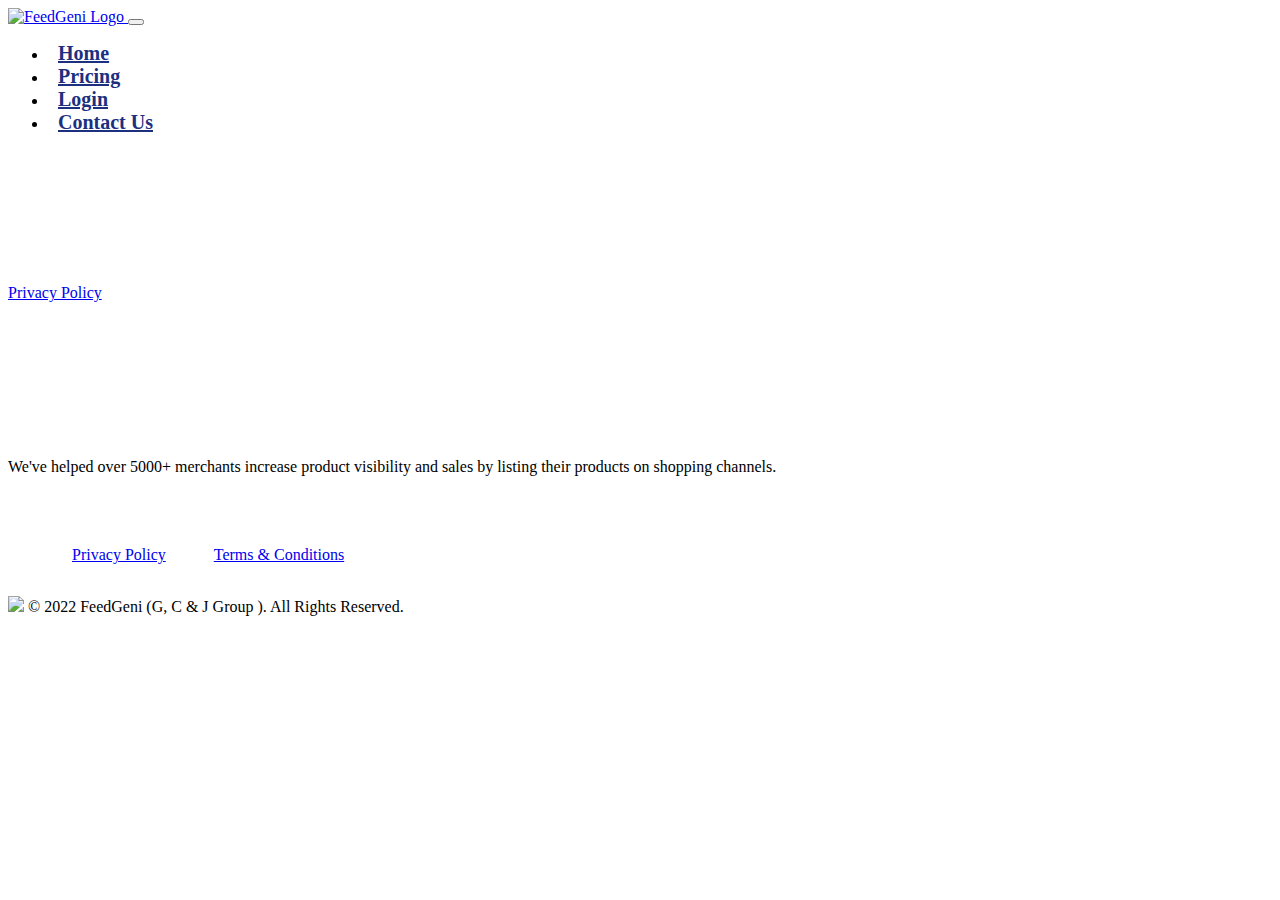
==== privacy_policy.html @ cdf5a478 "Updating homepage, polices" ====
<!DOCTYPE html>
<html lang="en">

<head>
    <!-- Google Tag Manager -->
    <script>
        // Initialize the data layer for Google Tag Manager (this should mandatorily be done before the Privacy Controls and Cookie Solution is loaded)
        window.dataLayer = window.dataLayer || [];
        function gtag() {
            dataLayer.push(arguments);
        }
        // Default consent mode is "denied" for both ads and analytics as well as the optional types, but delay for 2 seconds until the Privacy Controls and Cookie Solution is loaded
        gtag("consent", "default", {
            ad_storage: "denied",
            analytics_storage: "denied",
            functionality_storage: "denied", // optional
            personalization_storage: "denied", // optional
            security_storage: "denied", // optional
            wait_for_update: 2000 // milliseconds
        });
        // Improve ad click measurement quality (optional)
        gtag('set', 'url_passthrough', true);
        // Further redact your ads data (optional)
        gtag("set", "ads_data_redaction", true);

        // Google Tag Manager
        (function(w, d, s, l, i) {
            w[l] = w[l] || [];
            w[l].push({
                'gtm.start': new Date().getTime(),
                event: 'gtm.js'
            });
            var f = d.getElementsByTagName(s)[0],
                j = d.createElement(s),
                dl = l != 'dataLayer' ? '&l=' + l : '';
            j.async = true;
            j.src =
                'https://www.googletagmanager.com/gtm.js?id=' + i + dl;
            f.parentNode.insertBefore(j, f);
        })(window, document, 'script', 'dataLayer', 'GTM-KSQZSKT'); //replace GTM-XXXXXX with the ID of your Google Analytics property
    </script>
    <script type="text/javascript">
    var _iub = _iub || [];
    _iub.csConfiguration = {"askConsentAtCookiePolicyUpdate":true,"countryDetection":true,"enableLgpd":true,"enableUspr":true,"floatingPreferencesButtonDisplay":"bottom-right","gdprAppliesGlobally":false,"lang":"en","lgpdAppliesGlobally":false,"perPurposeConsent":true,"siteId":2917166,"whitelabel":false,"cookiePolicyId":69281306, "banner":{ "acceptButtonDisplay":true,"closeButtonDisplay":false,"customizeButtonDisplay":true,"explicitWithdrawal":true,"listPurposes":true,"position":"bottom","rejectButtonDisplay":true,"showPurposesToggles":true }};
    </script>
    <script type="text/javascript" src="https://cs.iubenda.com/autoblocking/2917166.js"></script>
    <script type="text/javascript" src="//cdn.iubenda.com/cs/gpp/stub.js"></script>
    <script type="text/javascript" src="//cdn.iubenda.com/cs/iubenda_cs.js" charset="UTF-8" async></script>

    <meta charset="UTF-8">
    <meta http-equiv="X-UA-Compatible" content="IE=edge,chrome=1">
    <meta name="viewport" content="width=device-width, initial-scale=1.0">
    <title>FeedGeni : The easiest way to create and manage products feed</title>

    <meta property="og:title" content="FeedGeni" />
    <meta property="og:description"
        content="Enables merchants to create, manage and optimize product feeds for Snapchat, Facebook, Instagram, Pinterest, Google, Bing and other 30+ shopping channels in many countries." />
    <link href="https://cdn.jsdelivr.net/npm/bootstrap@5.0.1/dist/css/bootstrap.min.css" rel="stylesheet"
        integrity="sha384-+0n0xVW2eSR5OomGNYDnhzAbDsOXxcvSN1TPprVMTNDbiYZCxYbOOl7+AMvyTG2x" crossorigin="anonymous">

    <link rel="stylesheet" href="./assets/css/style.css">
    <link rel="icon" type="image/png" href="https://statics2.seodoctorapp.com/images/feedgeni.png">

    <!-- Crisp -->
    <script type="text/javascript">window.$crisp=[];window.CRISP_WEBSITE_ID="0e99b6dc-5d7e-403b-94a9-c19d5f511a09";(function(){d=document;s=d.createElement("script");s.src="https://client.crisp.chat/l.js";s.async=1;d.getElementsByTagName("head")[0].appendChild(s);})();</script>
</head>

<body>
    <!-- Google Tag Manager (noscript) -->
    <noscript><iframe src="https://www.googletagmanager.com/ns.html?id=GTM-KSQZSKT"
    height="0" width="0" style="display:none;visibility:hidden"></iframe></noscript>
    <!-- End Google Tag Manager (noscript) -->

    <!-- Github -->
    <header class="bg-light">
        <!-- Nav Bar-->
        <nav class="py-3 navbar navbar-expand-md fixed-top auto-hiding-navbar navbar-light">
            <div class="container">
                <a class="navbar-brand" href="#">
                    <img src="./assets/icons/feedgeni-logo.svg" class="logo" alt="FeedGeni Logo" />
                </a>
                <button class="navbar-toggler" type="button" data-bs-toggle="collapse"
                    data-bs-target="#navbarSupportedContent" aria-controls="navbarSupportedContent"
                    aria-expanded="false" aria-label="Toggle navigation">
                    <span class="navbar-toggler-icon"></span>
                </button>
                <div class="collapse navbar-collapse" id="navbarSupportedContent">
                    <ul class="navbar-nav ms-auto">
                        <li class="nav-item">
                            <a class="nav-link active" aria-current="page" href="https://feedgeni.com/">Home</a>
                        </li>
                        <li class="nav-item">
                            <a class="nav-link" href="https://feedgeni.com/#pricing-plans">Pricing</a>
                        </li>
                        <li class="nav-item">
                            <a class="nav-link" href="https://app.feedgeni.com">Login</a>
                        </li>
                        <li class="nav-item">
                            <a class="nav-link" href="mailto:support@feedgeni.com">Contact Us</a>
                        </li>
                    </ul>
                </div>
            </div>
        </nav>

        <!-- Nav Bar end-->
        <!--Hero Section Start-->
        <section id="hero" style="margin-top: 100px;">
            <div class="container">
                <a href="https://www.iubenda.com/privacy-policy/69281306" class="iubenda-nostyle no-brand iubenda-noiframe iubenda-embed iub-no-markup iubenda-noiframe iub-body-embed" title="Privacy Policy">Privacy Policy</a><script type="text/javascript">(function (w,d) {var loader = function () {var s = d.createElement("script"), tag = d.getElementsByTagName("script")[0]; s.src="https://cdn.iubenda.com/iubenda.js"; tag.parentNode.insertBefore(s,tag);}; if(w.addEventListener){w.addEventListener("load", loader, false);}else if(w.attachEvent){w.attachEvent("onload", loader);}else{w.onload = loader;}})(window, document);</script>
            </div>
        </section>
        <!--Hero Section End-->
    </header>
    <main>
        <section>
            <div class="container">
            </div>
        </section>
    </main>
    <footer>
        <div class="container">
            <div class="text-center py-2">
                <div class="description">
                    We've helped over 5000+ merchants increase product visibility and sales by listing their products on
                    shopping channels.
                </div>
            </div>
            <div class="nav justify-content-center">
                <ul>
                    <li>
                        <a href="privacy_policy.html">
                            Privacy Policy
                        </a>
                    </li>
                    <li>
                        <a href="terms_and_conditions.html">
                            Terms & Conditions 
                        </a>
                    </li>
                </ul>
            </div>
            <div class="logo text-center py-3">
                <img src="assets/icons/feedgeni-logo.svg"><span class="copyright text-center"> © 2022 FeedGeni
                    (G, C & J Group ). All Rights Reserved.</span>
            </div>
        </div>
    </footer>
    <script src="https://cdn.jsdelivr.net/npm/bootstrap@5.0.1/dist/js/bootstrap.bundle.min.js"
        integrity="sha384-gtEjrD/SeCtmISkJkNUaaKMoLD0//ElJ19smozuHV6z3Iehds+3Ulb9Bn9Plx0x4"
        crossorigin="anonymous"></script>
    <script src="https://cdnjs.cloudflare.com/ajax/libs/jquery/2.1.3/jquery.min.js"></script>
    <script>

        //All in one
        $("#bf-btn").click(function () {

            $("#illustration-bf").addClass("active");
            $("#illustration-cf").removeClass("active");
            $("#illustration-pm").removeClass("active");
            $("#illustration-ms").removeClass("active");

            $("#bf-btn").addClass("active");
            $("#cf-btn").removeClass("active");
            $("#pm-btn").removeClass("active");
            $("#ms-btn").removeClass("active");
        });

        $("#cf-btn").click(function () {

            $("#illustration-cf").addClass("active");
            $("#illustration-bf").removeClass("active");
            $("#illustration-pm").removeClass("active");
            $("#illustration-ms").removeClass("active");

            $("#cf-btn").addClass("active");
            $("#bf-btn").removeClass("active");
            $("#pm-btn").removeClass("active");
            $("#ms-btn").removeClass("active");
        });

        $("#pm-btn").click(function () {
            $("#illustration-pm").addClass("active");
            $("#illustration-cf").removeClass("active");
            $("#illustration-bf").removeClass("active");
            $("#illustration-ms").removeClass("active");

            $("#pm-btn").addClass("active");
            $("#cf-btn").removeClass("active");
            $("#bf-btn").removeClass("active");
            $("#ms-btn").removeClass("active");
        });

        $("#ms-btn").click(function () {
            $("#illustration-ms").addClass("active");
            $("#illustration-pm").removeClass("active");
            $("#illustration-cf").removeClass("active");
            $("#illustration-bf").removeClass("active");

            $("#ms-btn").addClass("active");
            $("#pm-btn").removeClass("active");
            $("#cf-btn").removeClass("active");
            $("#bf-btn").removeClass("active");

        });

        //End All in one


        //integrations
        $("#mr-btn").click(function () {

            $("#mr-child").addClass("active");
            $("#ep-child").removeClass("active");
            $("#se-child").removeClass("active");


            $("#illustration-mr").addClass("active");
            $("#illustration-ep").removeClass("active");
            $("#illustration-se").removeClass("active");


            $("#mr-btn").addClass("active");
            $("#ep-btn").removeClass("active");
            $("#se-btn").removeClass("active");
        });

        $("#ep-btn").click(function () {

            $("#mr-child").removeClass("active");
            $("#ep-child").addClass("active");
            $("#se-child").removeClass("active");


            $("#illustration-mr").removeClass("active");
            $("#illustration-ep").addClass("active");
            $("#illustration-se").removeClass("active");


            $("#mr-btn").removeClass("active");
            $("#ep-btn").addClass("active");
            $("#se-btn").removeClass("active");
        });

        $("#se-btn").click(function () {

            $("#mr-child").removeClass("active");
            $("#ep-child").removeClass("active");
            $("#se-child").addClass("active");


            $("#illustration-mr").removeClass("active");
            $("#illustration-ep").removeClass("active");
            $("#illustration-se").addClass("active");


            $("#mr-btn").removeClass("active");
            $("#ep-btn").removeClass("active");
            $("#se-btn").addClass("active");
        });

        //End integrations

        // scroller   
        $(document).ready(function () {
            var scrollTop = 0;
            $(window).scroll(function () {
                scrollTop = $(window).scrollTop();

            });

            $('#menu-mobile').on('click', function (event) {
                $('#box-menu').addClass('active');
                event.stopPropagation();
            });

            $('#closer').on('click', function (event) {

                $('#box-menu').removeClass('active');
                $("html, body").animate({ scrollTop: 0 }, "slow");
                return false;

                event.stopPropagation();
            });
        });

        $(document).ready(function () {
            var scrollTop = 0;
            $(window).scroll(function () {
                scrollTop = $(window).scrollTop();
                //  $('.header').html(scrollTop);

                if (scrollTop >= 80) {
                    $('.nav-header').addClass('scrolling');
                } else if (scrollTop < 50) {
                    $('.nav-header').removeClass('scrolling');
                }

                if (scrollTop >= 80) {
                    $('.scroller').addClass('active');
                } else {
                    $('.scroller').removeClass('active');
                }
            });

            $('#go-scroll').on('click', function (event) {
                $("html, body").animate({ scrollTop: 0 }, "slow");
                return false;
                event.stopPropagation();
            });
        });

     // end scroller 

     $(document).ready(function () {
    $('.nav-toggle').click(function () {
        var collapse_content_selector = $(this).attr('href');
        var toggle_switch = $(this);
        $(collapse_content_selector).toggle(function () {
            if ($(this).css('display') == 'none') {
                toggle_switch.html('Read More');
            } else {
                toggle_switch.html('Read Less');
            }
        });
    });

});
    </script>
</body>

</html>
---- assets/css/style.css ----
body {
    display: block;
    overflow-x: hidden;
}
nav {
    background-color: white;
}
.navbar-brand img{
max-height: 50;
}
.row h1 {
    margin-top: 75px;
}
nav ul li a {
    color: #1C307F !important;
    font-size: 20px;
    font-weight: 600;
    margin: auto 10px;
}
nav ul li a:hover{
    color: #a9a9a9 !important;
}
section{
    padding-top: 50px;
    padding-bottom: 50px;
}
section p {
    font-size: 16px;
    font-weight: 400;
}

#hero button {
    min-width: 45%;
    margin-bottom: 10px;
    border-radius: 50px !important;
}

#hero .col{
justify-content: center;
flex-direction: column;
display: flex;
}

#hero  .img-col{
    justify-content: flex-end;
    margin-top: 100px;
}

#hero img{
    min-width: 50% !important;
}

.display{
	display: block;
}

@media screen and (max-width: 768px) { 
    #hero button {
        width: 100%;
    }
    #hero .img-col{
        justify-content: flex-start;      
    }
    .navbar-toggler {
        border:none;
    }
    #install a {
		width: 100%
	}
 }

 @media screen and (max-width: 540px) { 
    #hero .img-fluid{
        max-width: unset;      
    }
    #hero .row{
        flex-direction: column-reverse;     
    }
    .row h1 {
        margin-top: 5px;
    }
    #hero .img-col{
        margin-top: 15px;      
    }
	.display {
		display: none;
	}

 }
 .description{
	line-height: 30px;
	margin-bottom: 32px;
}
.light{
    padding-top: 60px;
}
 .list-box  ul li{
	font-weight: 600;
	position: relative;
	display: flex;
	align-items: center;
	padding: 16px 0;
	
}
.list-box.with-desc ul li{
	align-items: flex-start;
}
.list-box.with-desc ul li label{
	font-size: 20px;
	margin-bottom: 24px;
	padding-top: 4px;
}
.list-box.with-desc ul li .description{
	font-weight: 400;
	margin-bottom: 16px;
	cursor: default;

}
.list-box.with-desc ul li .list-child{
	transition: .2s;
	overflow: hidden;
	
	display: none;
}
.list-box.with-desc ul li.active .list-child{
	
	display: block;
}
.list-box.custom ul li{
	background: #F1F1FC;
	border-radius: 32px;
	display: inline-flex;
	padding: 8px 16px;
	margin-right: 8px; 
	margin-bottom: 16px;
}
.list-box.select-illustration ul li{
	border-bottom: 1px solid #C0C2D8;
	cursor: pointer;
}
.icon-checklist{
	margin-right: 16px;
	display: block;
	content: url(../icons/icon-checklist.svg);
	width: 32px;
	height: 32px;
}
.list-box  ul li label{
	display: block;
	
}
.list-box.select-illustration ul li label{
	cursor: pointer;
	padding-bottom: 0;
}
 .list-box.with-desc  ul li label{
	margin-bottom: 0px;	
}
 .list-box.with-desc  ul li.active label{
	margin-bottom: 16px;	
}

.list-box  ul li.active label, .list-box  ul li.active .icon-checklist{
	filter:invert(23%) sepia(92%) saturate(5789%) hue-rotate(234deg) brightness(78%) contrast(121%);
}


/* .illustrations{
	display: none;
	position: relative;
    height: 450px;
    width: 320px;
    transform: scale(1.5);
} */
.illustrations{
	display: none;
	position: relative;
    height: 450px;
    width: auto;
    transform: scale(1.5);
}
.illustrations.single{
	display: block;
}
.illustrations.active{
	display: block;
}
.illustrations.right{
	    width: calc(100% - 10px);
}
/* .icon{
	width: 16px;
	height: 16px;
	display: flex;
	align-items: center;
}
.icon img{
	width: 100%;
	height: 100%;
	
} */
.illustration-header{
    width: calc(50% - 10px);
position: absolute;
right: 0;
top: 140px;
bottom: 0;
margin: auto;
}
.illustrations .illustration{
position: absolute;
top: 0;
left: 0px;
bottom: 0;
margin: auto;
display: inline-flex;
}
.illustrations.right .illustration{

left: unset;
right: -40px;
}
.illustration-header img, .illustration img{
width: 100%;
height: 100%;
}
.title{
	font-family: 'Source Sans Pro', sans-serif;
	color: #2537D7;
	margin-bottom: 32px;
}
.icon{
	width: 16px;
	height: 16px;
	display: flex;
	align-items: center;
}
.icon img{
	width: auto;
	height: auto;	
}

/*font-siz*/
.txt-x-large{
	font-size: 48px;
    line-height: 58px;
    font-weight: 700;
}
.txt-large{
	font-size: 32px;
	line-height: 48px;
	font-weight: 700;
}
.txt-x-medium{
	font-size: 26px;
	line-height: 35px;
}
.txt-medium{
	font-size: 20px;
    line-height: 30px;
    font-weight: 400;
    letter-spacing: 0.5px;
}

.txt-body-large{
	font-size: 16px;
	line-height: 24px;
	font-weight: 400;
}

/*end font-size*/

/*buttons*/

.button{
	text-transform: uppercase;
	padding: 16px 32px;
    color: #fff;
    background: #828695;
    display: inline-block;
    margin: auto;
    font-size: 16px;
    font-weight: 600;
    border-radius: 8px;
    letter-spacing: 0.5px;
}	

.button.blue{
	background: #2537D7;
}
.button.blue:hover{
	background: #575BD8;
}
.button.orange{
	color: #fff;
	background: #FC871F;
}
.button.line{
	color: #CDCFD7;
	border: 2px solid #CDCFD7;
	background: none;
	transition: .2s;
}
.button.line:hover{
	color: #1A1F25;
	background: #E2E4EA;
	border-color: #E2E4EA;
}

.button.icon{
	display: flex;
	align-items: center;
}
.button.icon.arrow{
	color: #8b79ff;
	background: none;
	padding: 5px 5px 5px 0;

}
.button.icon.arrow:hover{
	color: #fff;
}
.button.icon.arrow img{
	margin-left: 16px;
}

.button:hover{
	text-decoration: none;
}

.button.link{
	padding: 8px 0;
	background: none;
	color: #2537D7;
	display: flex;
	align-items: center;
	transition: .2s;
}
.button:hover.link{
	opacity: .70;
}
.button.right .icon{
	margin-left: 8px;
}
.login-btn{
	margin-right: 24px;
}
/*end button*/

.btn-secondary {
	background-color: #34313f;
}
.bg-primary {
	background-color: #2537D7 !important;
}
#install .title{
	color: #fff;
}

.nav li, .footer li, .download-box li{
	list-style-type: none;
	display: inline-flex;
}
.download-box li a:hover{
   text-decoration: none;
}
.nav li a, .footer li a{
   
   padding: 16px 24px;
}
.nav li a:hover, .footer li a:hover{
   color: #CDCFD7;
}

.nav, .nav ul, .footer ul{
   display: flex;
   align-items: center;
}
.ribbon1 {
    width: 53px;
    padding: 10px 0;
    position: absolute;
    top: -6px;
    left: 1px;
    text-align: center;
    border-top-left-radius: 3px;
    background: #f47530;
    color: #fff;
    font-size: 10px;
}
.ribbon1:after {
    height: 0;
    width: 0;
    bottom: -29.5px;
    left: 0;
    border-left: 28px solid #f47530;
    border-right: 25px solid #f47530;
    border-bottom: 30px solid transparent;
}
.ribbon1:after, .ribbon1:before {
    content: "";
    position: absolute;
}
.carousel-control-next, .carousel-control-prev {
	width: min-content;
}
/* .carousel-control-next-icon,
.carousel-control-prev-icon {
	background-color: blue;
	
} */
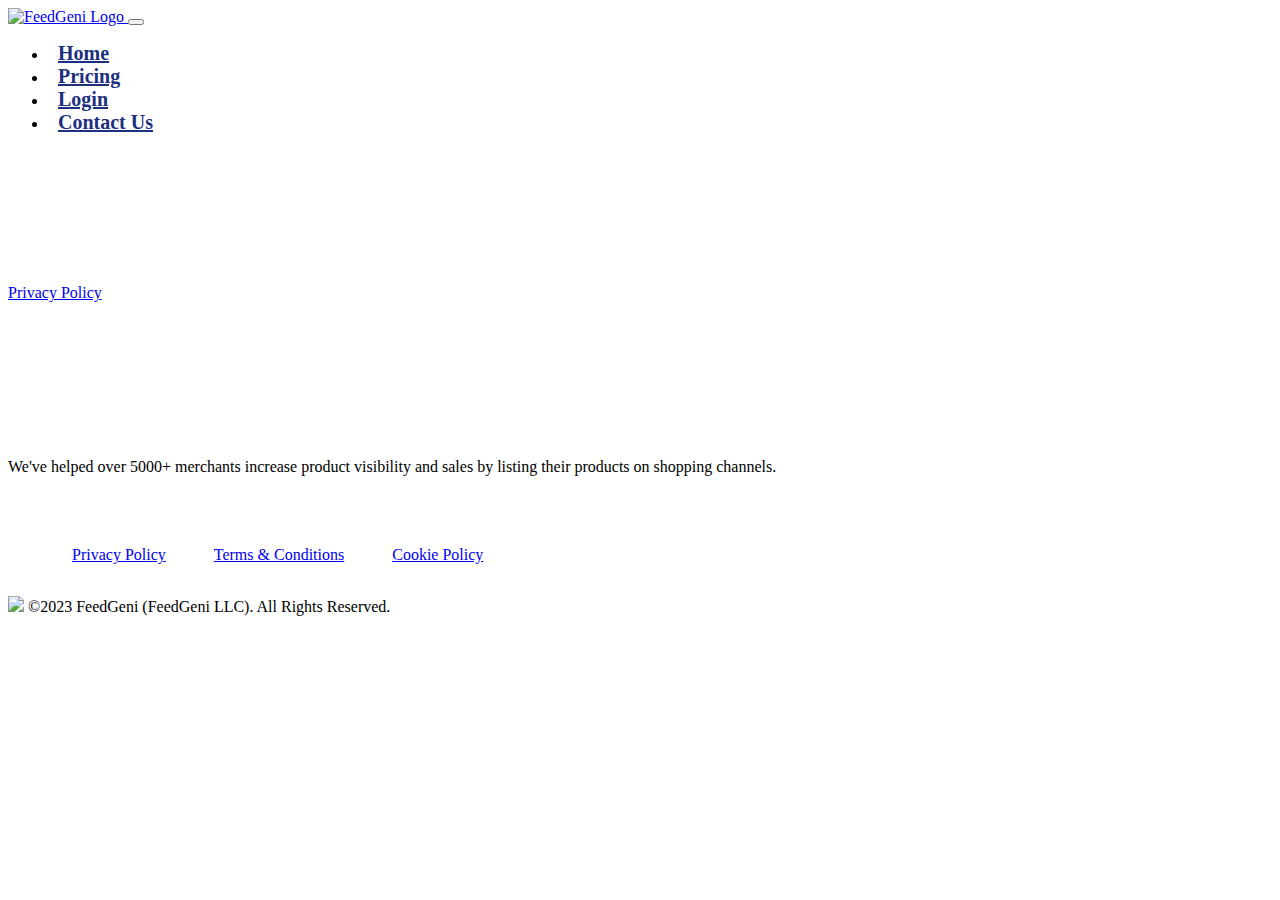
==== commit 16d5ebe6: "Adding cookie policy" ====
--- a/privacy_policy.html
+++ b/privacy_policy.html
@@ -138,11 +138,16 @@
                             Terms & Conditions 
                         </a>
                     </li>
+                    <li>
+                        <a href="cookie_policy.html">
+                            Cookie Policy
+                        </a>
+                    </li>
                 </ul>
             </div>
             <div class="logo text-center py-3">
-                <img src="assets/icons/feedgeni-logo.svg"><span class="copyright text-center"> © 2022 FeedGeni
-                    (G, C & J Group ). All Rights Reserved.</span>
+                <img src="assets/icons/feedgeni-logo.svg">
+                <span class="copyright text-center"> ©2023 FeedGeni (FeedGeni LLC). All Rights Reserved.</span>
             </div>
         </div>
     </footer>
